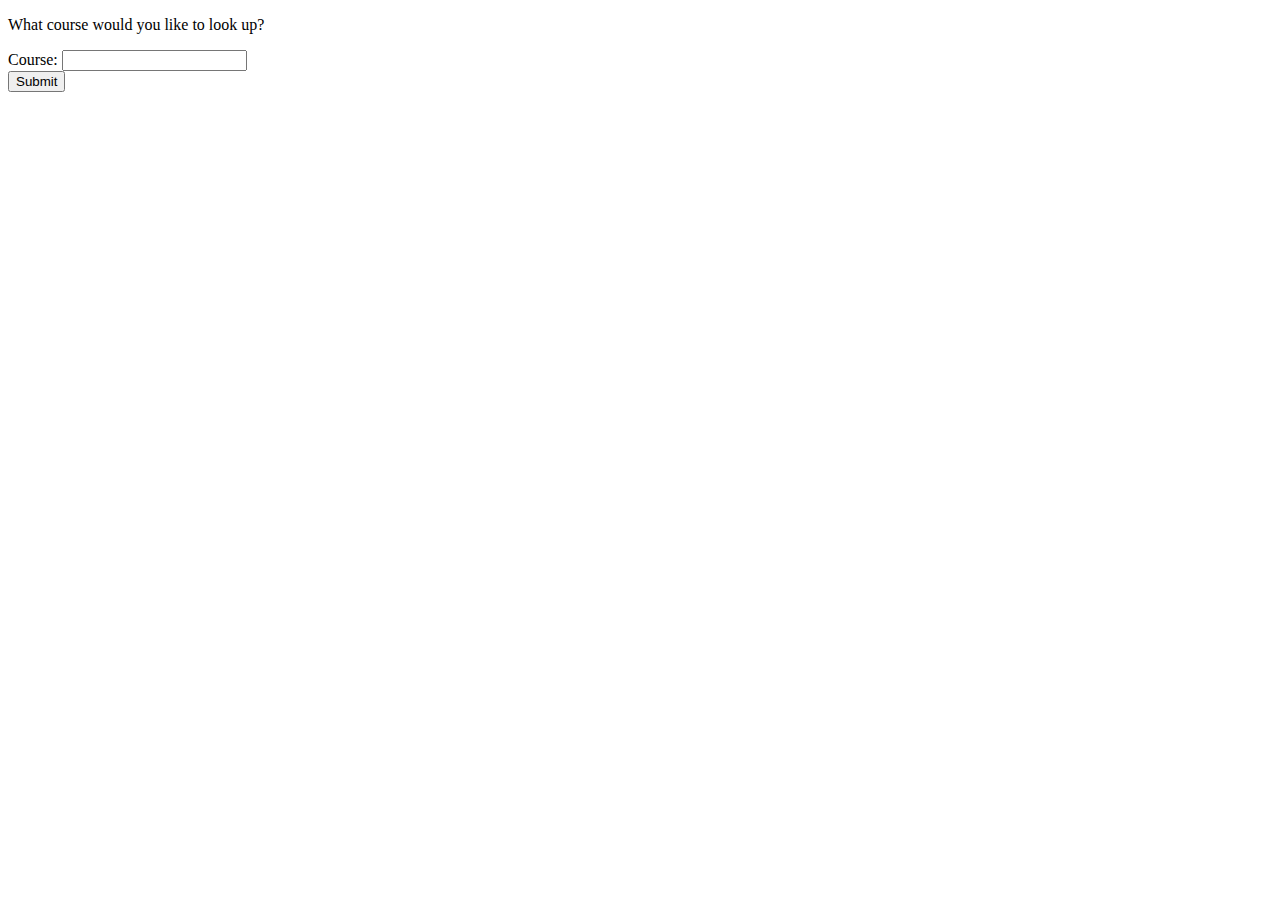
==== class_lookup.html @ ad103539 "form fleshed out to accept user input for ta class lookup" ====
<!DOCTYPE html>
<html>
<head><title>TA Listed for a 173 (BETAWEB)</title></head>
<body>
<p> What course would you like to look up?</p>
<form action="ta-list-for-course.php" method="post">
Course: <input type="text" name="course"><br>
<input type="submit">
</form>
</body>
</html>
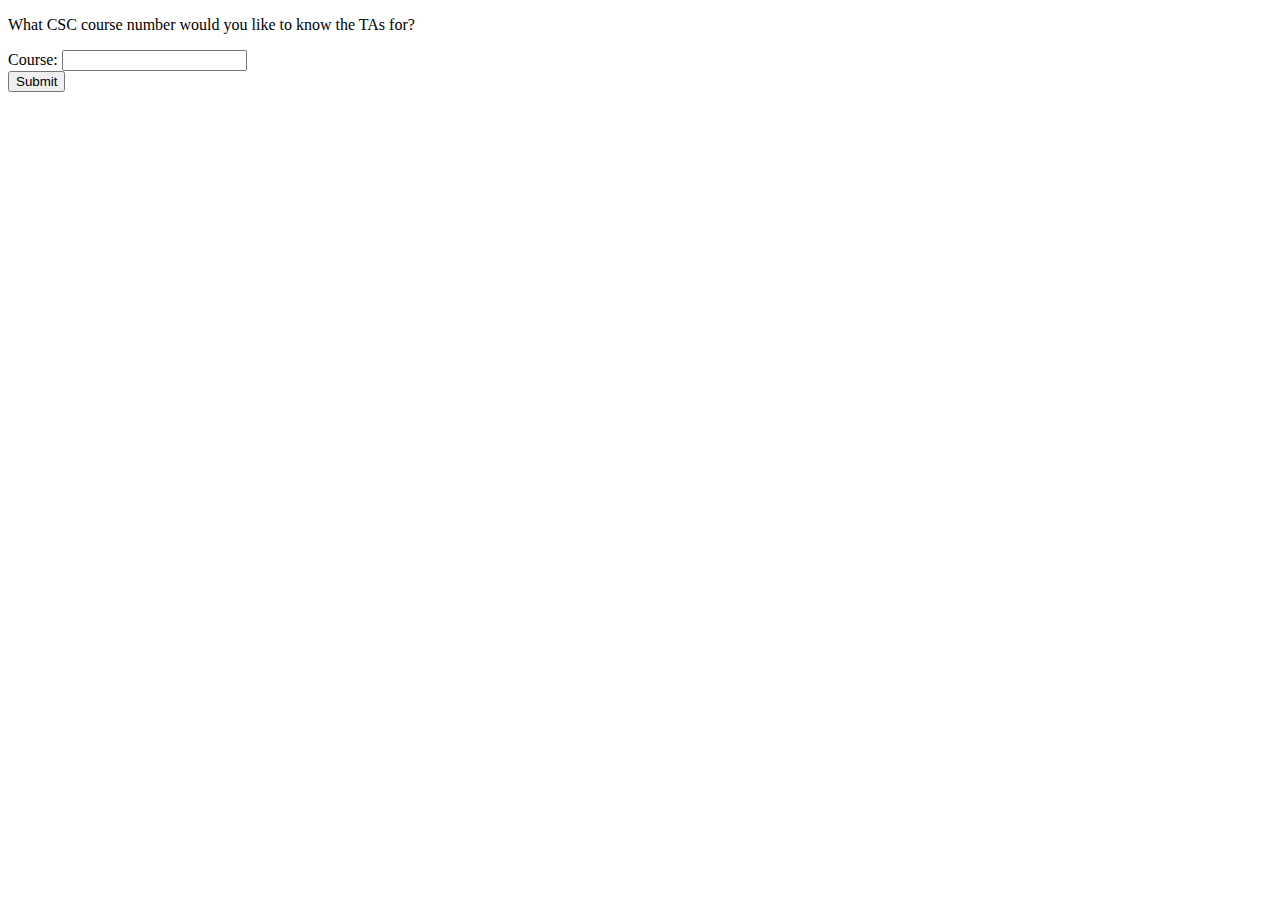
==== commit c34149f3: "fixing bugs with form for selecting TAs" ====
--- a/class_lookup.html
+++ b/class_lookup.html
@@ -2,7 +2,7 @@
 <html>
 <head><title>TA Listed for a 173 (BETAWEB)</title></head>
 <body>
-<p> What course would you like to look up?</p>
+<p> What CSC course number would you like to know the TAs for?</p>
 <form action="ta-list-for-course.php" method="post">
 Course: <input type="text" name="course"><br>
 <input type="submit">
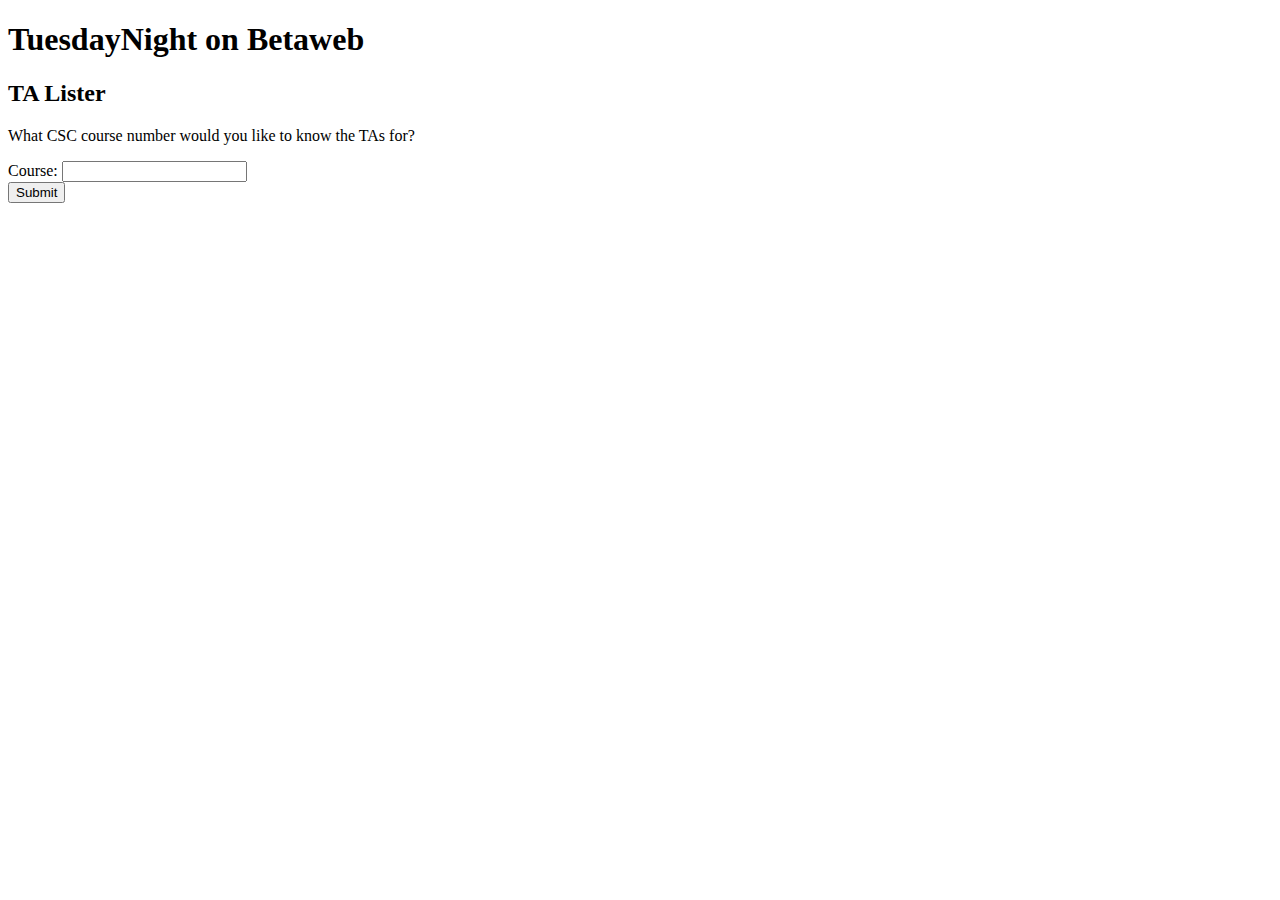
==== commit 4609b26b: "changing alligning to forms" ====
--- a/class_lookup.html
+++ b/class_lookup.html
@@ -2,6 +2,8 @@
 <html>
 <head><title>TA Listed for a 173 (BETAWEB)</title></head>
 <body>
+<h1>TuesdayNight on Betaweb</h1>
+<h2>TA Lister</h2>
 <p> What CSC course number would you like to know the TAs for?</p>
 <form action="ta-list-for-course.php" method="post">
 Course: <input type="text" name="course"><br>
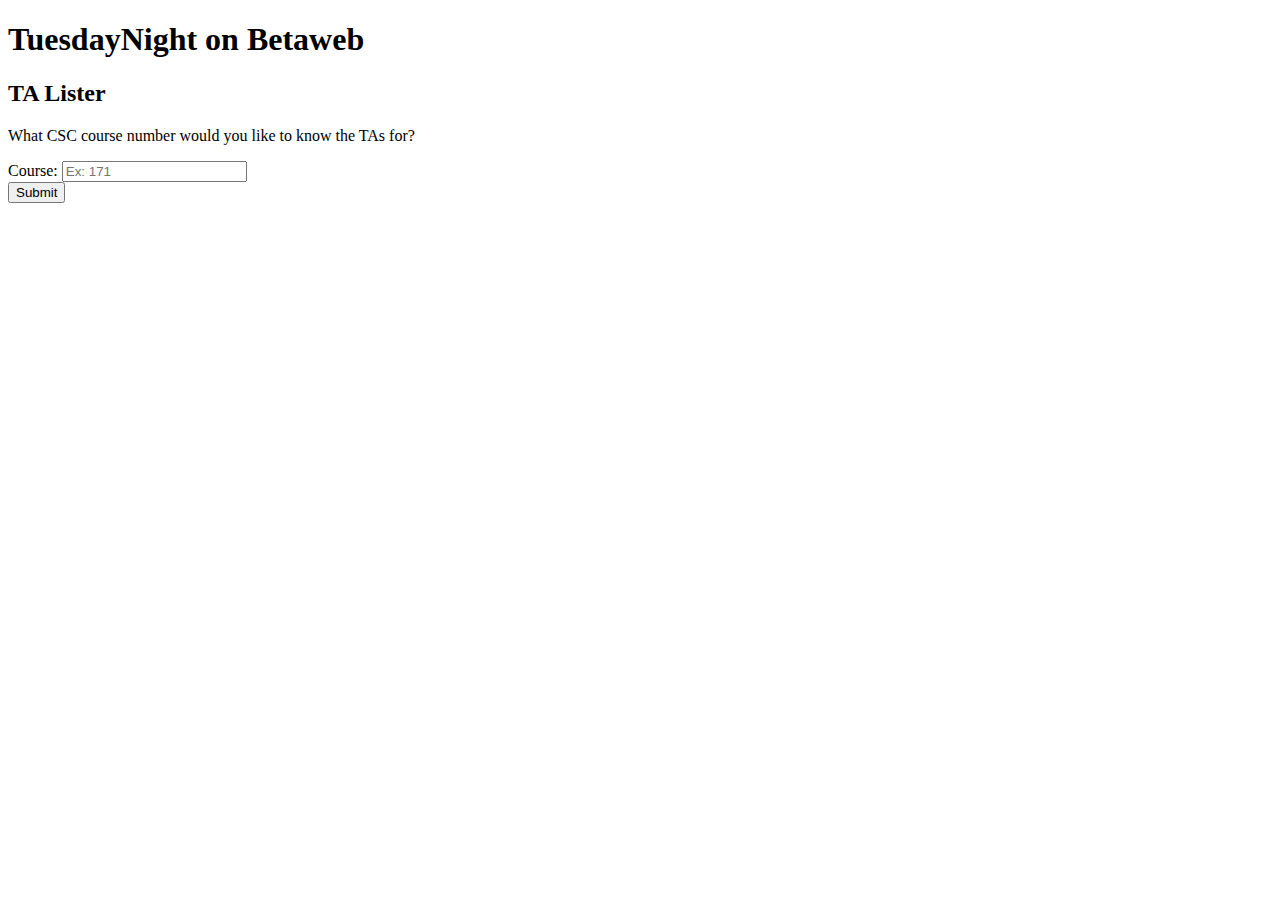
==== commit 9200ec4d: "Merge branch 'master' of https://github.com/nmbook/csc296s14-dbsys-tams" ====
--- a/class_lookup.html
+++ b/class_lookup.html
@@ -6,7 +6,7 @@
 <h2>TA Lister</h2>
 <p> What CSC course number would you like to know the TAs for?</p>
 <form action="ta-list-for-course.php" method="post">
-Course: <input type="text" name="course"><br>
+Course: <input type="text" name="course" placeholder="Ex: 171" ><br>
 <input type="submit">
 </form>
 </body>
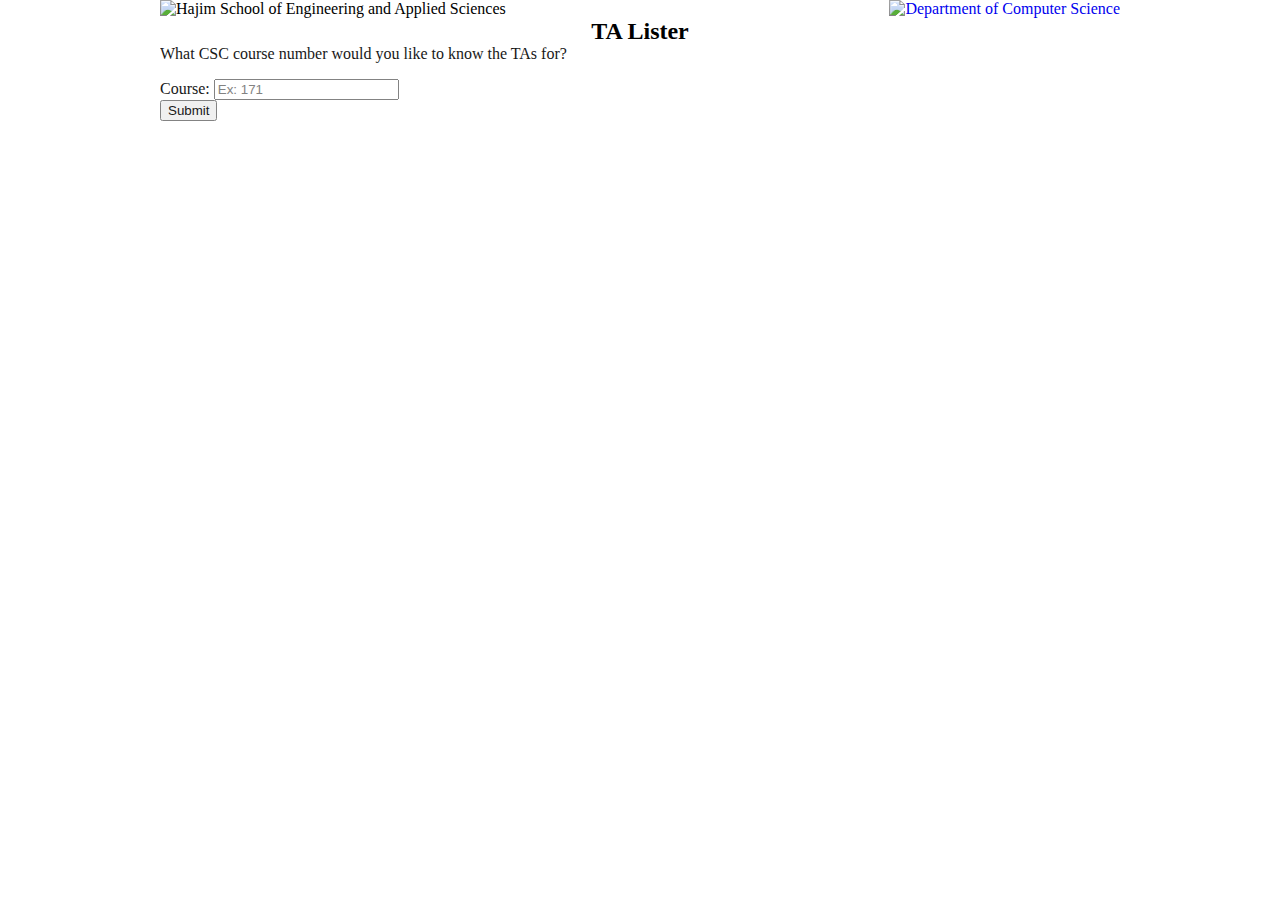
==== commit 05f65678: "Merge branch 'master' of https://github.com/nmbook/csc296s14-dbsys-tams" ====
--- a/class_lookup.html
+++ b/class_lookup.html
@@ -1,13 +1,23 @@
 <!DOCTYPE html>
 <html>
-<head><title>TA Listed for a 173 (BETAWEB)</title></head>
+<head>
+<link rel="stylesheet" type="text/css" href="front.css">
+<title>TA Listed for a 173 (BETAWEB)</title></head>
 <body>
-<h1>TuesdayNight on Betaweb</h1>
-<h2>TA Lister</h2>
+<div id="hajim_header" style="background-image:url(http://www.hajim.rochester.edu/assets/images/templates/header-background.png); width:960px;margin:auto">
+<img alt="Hajim School of Engineering and Applied Sciences" src="//www.hajim.rochester.edu/assets/images/templates/header-logo.png" style="float:left;">
+<a href="index.php">
+<img alt="Department of Computer Science" src="//www.hajim.rochester.edu/assets/images/templates/csc-header-title.png" style="float:right;">
+</a>
+<br clear="all">
+<h2>TA Lister </h2>
+<div id = "main" style= "margin-top: -16px;">
 <p> What CSC course number would you like to know the TAs for?</p>
-<form action="ta-list-for-course.php" method="post">
+<form action="ta-list-for-course.php" method="get">
 Course: <input type="text" name="course" placeholder="Ex: 171" ><br>
 <input type="submit">
 </form>
+</div>
+<div id = "footer"></div>
 </body>
 </html>
--- a/front.css
+++ b/front.css
@@ -0,0 +1,47 @@
+#login {
+	margin-left: 60px;
+}    
+h2 {
+    margin: 0 auto;
+padding: 0;
+width: 960px;
+height: 27px;
+background-image: url(http://www.hajim.rochester.edu/assets/images/templates/department-nav-background.png);
+background-repeat: repeat-x;
+text-align: center;
+    }
+    #mainform {
+	margin-top: 35px;
+	float: left;
+margin-left:370px;
+	font-size:150%;
+}
+#formplace {
+	 margin-top: 35px;
+	margin-left:370px;
+    font-size:150%;
+    float: left;
+	display:none;
+	margin-left:350px;
+}
+	#newTAbutton {}
+  body {
+    width: 960px;
+    margin: auto;
+    color: black;
+    background-color: white;
+    width: 960px;
+    background-image: url(http://www.hajim.rochester.edu/assets/images/templates/computer-science-backgrd_FLAT.jpg);
+    }
+    #main{
+    background-color:white;
+	opacity: 0.9;
+	height: 435px;
+}
+#footer{
+	background-image: url(http://www.hajim.rochester.edu/assets/images/templates/department-newsbar.png);
+	height:79px;
+
+	background-repeat: repeat-x;
+}
+
